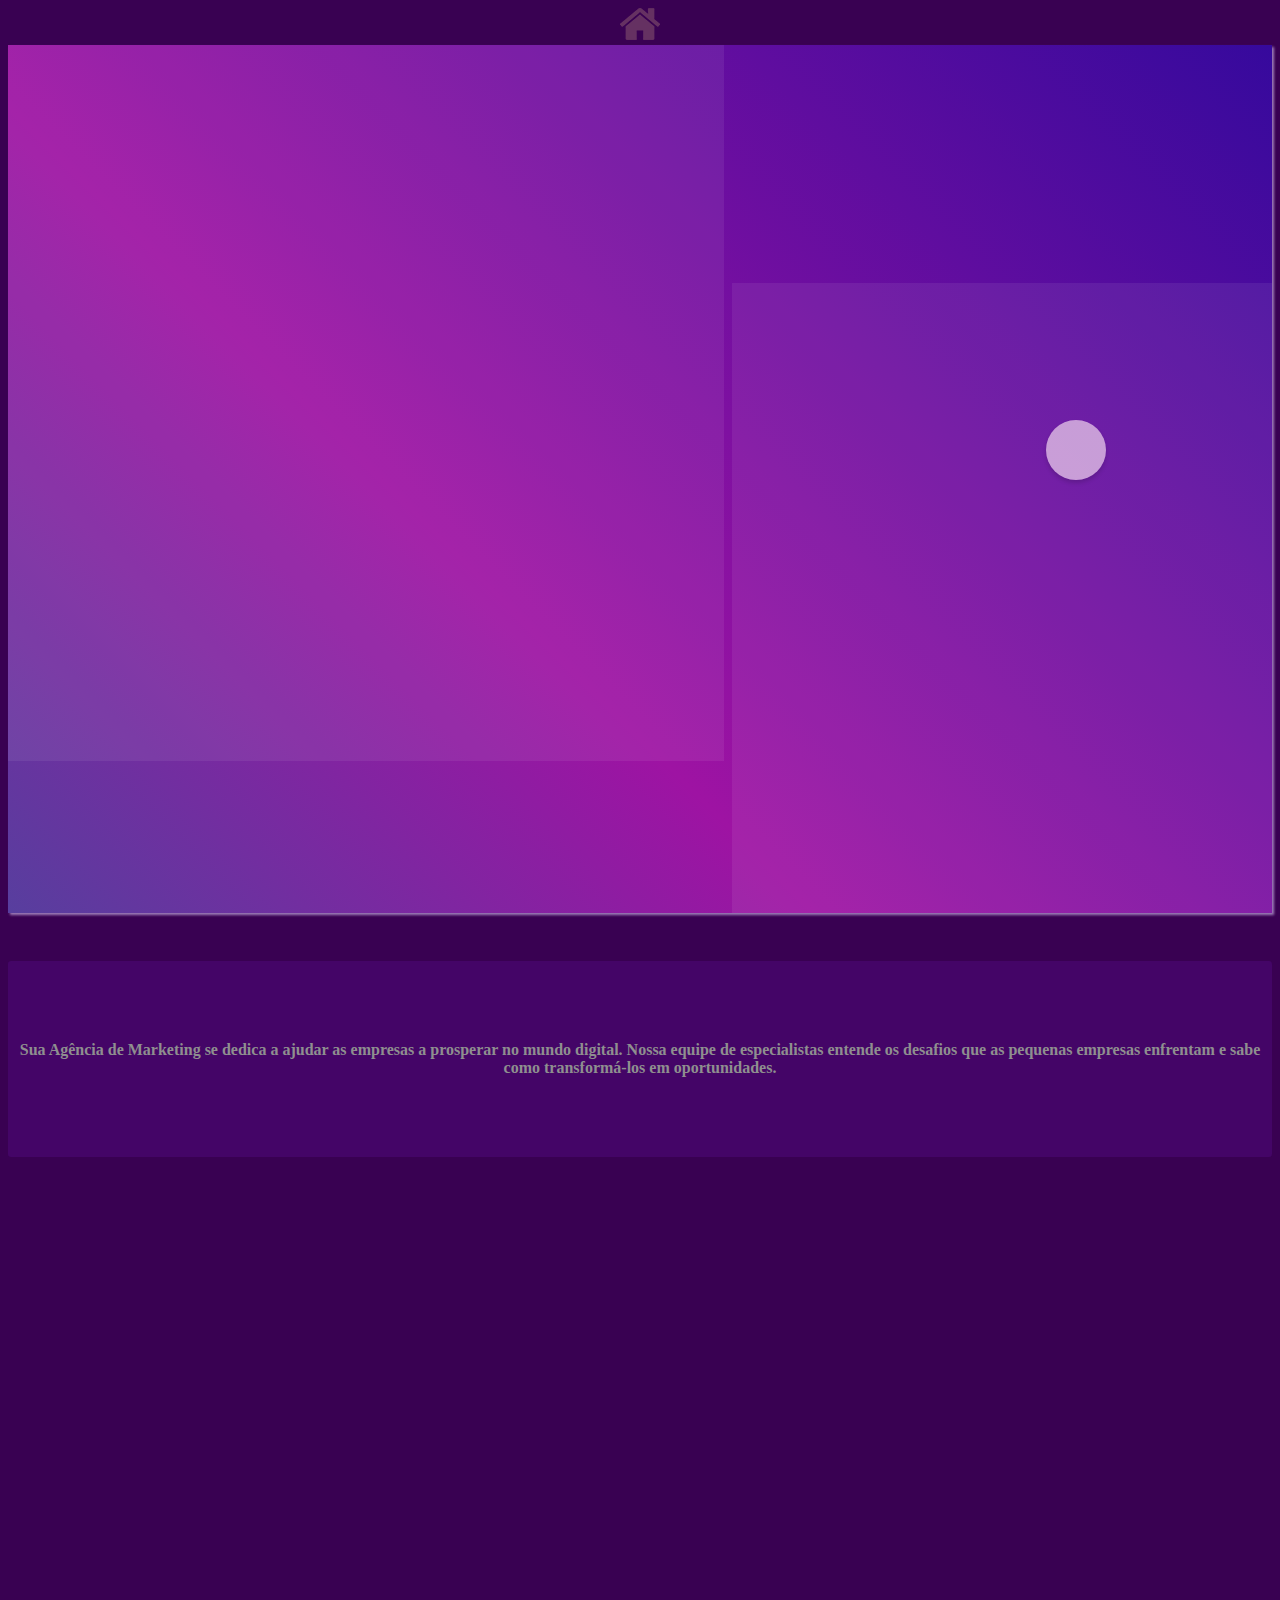
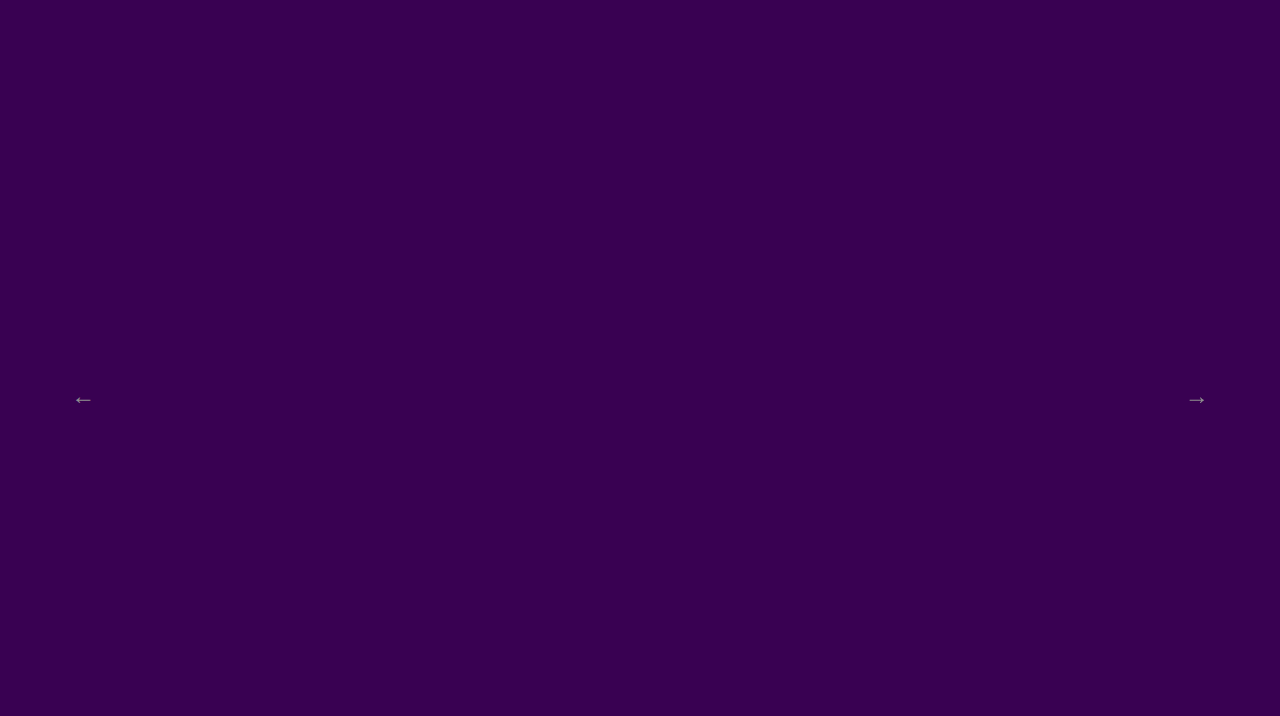
==== index.html @ ab8de111 "Update index.html" ====
<!DOCTYPE html>
<html lang="pt-br">
<head>
    <meta name="description" content="">
    <meta charset="UTF-8">
    <meta name="viewport" content="width=device-width, initial-scale=1.0">
    <title>Isam Space</title>
    <link rel="shortcut icon" href="imgs/Captura de Tela (2).png" type="image/x-icon">
</head>
<body>
    <header>
        <a href="index.html"><img id="home" src="imgs/houseiconcasinhafodaaaa.png" alt="home"></a>
    </header>
    <!--Icone de compartilhamento-->
    <!-- partial:index.partial.html -->
    <div class="menu">
        <div class="toggle">
            <ion-icon name="share-social"></ion-icon>
        </div>
        <li style="--i:0;--clr:#1877f2">
            <a href="https://www.facebook.com/profile.php?id=100017252892485&mibextid=eHce3h" target="_blank"><ion-icon name="logo-facebook"></ion-icon></a>
        </li>
        <li style="--i:1;--clr:#25d366">
            <a href="https://wa.me/5531982016013" target="_blank"><ion-icon name="logo-whatsapp"></ion-icon></a>
        </li>
        <li style="--i:2;--clr:#1da1f2">
            <a href="https://x.com/IsamSpace?t=RYivQwcY6agoBtfroj3v5A&s=09" target="_blank"><ion-icon name="logo-twitter"></ion-icon></a>
        </li>
        <li style="--i:3;--clr:#FF5733" id="tik-tok">
            <a href="#" target="_blank"><ion-icon name="logo-reddit"></ion-icon></a>
        </li>
        <li style="--i:4;--clr:#0a66c2">
            <a href="#" target="_blank"><ion-icon name="logo-linkedin"></ion-icon></a>
        </li>
        <li style="--i:5;--clr:#c32aa3">
            <a href="https://www.instagram.com/isamspace/" target="_blank"><ion-icon name="logo-instagram"></ion-icon></a>
        </li>
        <li style="--i:6;--clr:#1b1e21">
            <a href="#" target="_blank"><ion-icon name="logo-github"></ion-icon></a>
        </li>
        <li style="--i:7;--clr:#ff0000">
            <a href="https://www.youtube.com/@isamspacee" target="_blank"><ion-icon name="logo-youtube"></ion-icon></a>
        </li>
    </div>
    <!-- partial -->
    <script src='https://unpkg.com/ionicons@5.5.2/dist/ionicons/ionicons.esm.js'></script>
    <script src='https://unpkg.com/ionicons@5.5.2/dist/ionicons/ionicons.js'></script>
    <div class="div-container">
        <img src="imgs/Captura de Tela (2).png" alt="logo" class="img-centered revelar-1" id="width">
        <h2 class="revelar-1" id="slogam">Impulsinando seu sucesso digital, ISAM SPACE, transformando ideias em resultados</h2>
    </div>
    <div id="descricao">
        <p>Sua Agência de Marketing se dedica a ajudar as empresas a prosperar no mundo digital. Nossa equipe de especialistas entende os desafios que as pequenas empresas enfrentam e sabe como transformá-los em oportunidades.</p>
    </div>
    <div id="div-video" class="revelar-2">
        <iframe width="560" height="315" src="https://www.youtube.com/embed/d1BqMqGmuZw?si=nqU0KsuLZHC3Q7BK" title="YouTube video player" frameborder="0" allow="accelerometer; autoplay; clipboard-write; encrypted-media; gyroscope; picture-in-picture; web-share" allowfullscreen></iframe>
    </div>
    <div style="display: flex;">
        <div class="scroll-arrow left">&larr;</div>
        <div class="div-cont revelar-3" id="scroll-container">
            <div class="trabalhos existe-1">
                <h2>
                    Marketing Digital
                </h2>
                <p>Estratégias para potencializar sua presença online e atingir seu público-alvo.</p>
                <a href="Marketing_Digital.html"rel="noopener noreferrer">saiba mais</a>
            </div>
            <div class="trabalhos">
                <h2>
                    Gerenciamento de Mídias Sociais
                </h2>
                <p>Envolva-se com seu público em várias plataformas de mídia social para aumentar o reconhecimento da marca.</p>
                <a href="Gerenciamento_de_Mídias_Sociais.html" rel="noopener noreferrer">saiba mais</a>
            </div>
            <div class="trabalhos">
                <h2>
                    Otimização SEO
                </h2>
                <p>Melhore a visibilidade do seu site nos motores de busca e gere tráfego orgânico.</p>
                <a href="Otimização_SEO.html" rel="noopener noreferrer">saiba mais</a>
            </div>
            <div class="trabalhos existe-2">
                <h2>
                    Desenvolvimento de sites e aplicativos
                </h2>
                <p>Somos especializados na criação de experiências on-line poderosas por meio de sites personalizados e aplicativos móveis. Deixe-nos transformar suas ideias em uma realidade digital que envolva e impressione seu público.</p>
                <a href="Desenvolvimento_de_Sites_e_Aplicativos.html" rel="noopener noreferrer">Saiba mais</a>
            </div>
        </div>
        <div class="scroll-arrow right">&rarr;</div>
    </div>
    <script src="https://unpkg.com/scrollreveal"></script>
    <link rel="stylesheet" href="index.css">
    <script src="index.js"></script>
</body>
</html>
---- index.css ----
.menu{
  z-index: 999;
  position: fixed;
  top: 50%;
  right: 0;
  transform: translateY(-50%);
  display:flex;
  align-items:center;
  justify-content:center;
}
.menu .toggle{
  position:relative;
  height:60px;
  width:60px;
  background:rgba(238, 211, 237, 0.705);
  border-radius:50%;
  box-shadow:0 3px 4px rgba(0,0,0,0.15);
  display:flex;
  align-items:center;
  justify-content:center;
  font-size:2rem;
  cursor:pointer;
  transition:1.25s;
  z-index:5;
  color: #000000;
}
.menu.active .toggle{
  transform:rotate(360deg);
  box-shadow: 0 6px 8px rgba(0,0,0,0.15),
    0 0 0 2px rgba(183, 79, 253, 0.767),
    0 0 0 8px #7d51ce88;
}
.menu li{
  position:absolute;
  left:0;
  list-style:none;
  transition:0.5s;
  transform:rotate(calc(360deg/8 * var(--i)));
  transform-origin:140px;
  scale:0;
  transition-delay: calc(0.05s * var(--i));
}
.menu.active li{
  scale:1;
}
.menu li a{
  position:relative;
  display:flex;
  transform:rotate(calc(360deg/-8 * var(--i)));
  width:60px;
  height:60px;
  background-color: rgba(161, 75, 219, 0.5);
  display:flex;
  align-items:center;
  justify-content:center;
  border-radius:50%;
  font-size:1.75rem;
  color:var(--clr);
  box-shadow:0 3px 4px rgba(0,0,0,0.15);
  transition:0.5s;
}
.menu li:hover a{
  font-size:2.5rem;
  box-shadow:0 0 0 2px var(--clr), 0 0 0 6px #fff;
}

.menu {
  margin-right: 5%;
  width: 280px;
  height: 280px;
  border-radius: 50%;
  animation: pulse 2s infinite;
}
.menu:hover{
  font-size:2.5rem;
  box-shadow:0 0 0 2px var(--clr), 0 0 0 6px #fff;
}
@keyframes pulse {
  0% {  
    transform: scale(1.1);
  }
  50% {
    transform: scale(1.2);
  }
  100% {
    transform: scale(1.1);
  }
}
@media only screen and (max-width: 767px) {
  
  .menu .toggle{
    height:35px;
    width:35px;
  }
  .menu li{
    transform-origin:80px;
  }
  .menu li a{
    width:20px;
    height:20px;
  }
  .menu {
    width: 160px;
    height: 160px;
  }
}
*{
    text-align: center;
}
body{
    background-color: #390152;
    color: #8f8f8f;
}
.img-centered {
    display: block;
    margin-left: auto;
    margin-right: auto;
    height: 25em;
}
.div-container{
    width: 100%;
    box-shadow: rgb(158, 124, 185) 0.15em 0.15em 0.15em; /*adiciona sombra*/
}
.div-cont{
    display: flex;
    width: 100%;/* Defina uma largura fixa ou percentual conforme necessário */
    height: 50%;
    margin: 3em;
    margin-left: auto;
    margin-right: auto;
    overflow-x: hidden; /* Adiciona uma barra de rolagem horizontal se o conteúdo ultrapassar a largura do contêiner */
    align-items: center; /* Adiciona centralização vertical */
}
.trabalhos{
    min-width: 30%; /* Ajuste conforme necessário */
    min-height: 25em; /* Ajuste a altura conforme necessário */
    margin: 3px; /* Ajuste as margens conforme necessário */
    border: 0px solid #ccc; /* Adicione uma borda para visualização */
    background-color: rgb(0, 136, 255);
    transition: width 0.3s, height 0,3s; /* Adicionar uma transição para suavizar a mudança de tamanho */
    border-radius: 1em;
    filter:blur(10px);
    font-weight: 800;
}
#scroll-container{
    min-height: 33em;
}
div#descricao p{
    background-color: #500b7e7c;
    padding: 3px;
    padding-top: 5em;
    padding-bottom: 5em;
    border-radius: 0.2em;
    font-weight: 800;
    margin-top: 3em;
    margin-bottom: 3em;
}
iframe{
    margin: 1em;
    margin-top: 5em;
    margin-bottom: 5em;
    width: 70%;
}
#img-compartilhar{
    width: 1em;
    height: 1em;
    padding: 1em;
}
#div-video{
    background-color: #390152;
}
.revelar-1, .revelar-2, .revelar-3{
    visibility: hidden;
}
.trabalhos.destacada{
    border: 1.9px solid rgb(110, 25, 221);
    min-width: 40%;
    min-height: 30em;
    background-color: aliceblue;
    filter: none;
}
.existe-1{
    margin-left: 30%;
}
.existe-2{
    margin-right:30%;
}
.scroll-arrow {
    z-index: 1000;
    top: 50%;
    font-size: 24px;
    cursor: pointer;
    margin:10px;
}
.left {
    margin-top: auto;
    margin-bottom: auto;
    margin-left: 5%;
}
.right {
    margin-top: auto;
    margin-bottom: auto;
    margin-right: 5%;
}
.quadra{
    background-color: rgba(0, 0, 0, 0.467);
    width: 20%;
    height: 20%;
    margin: 3%;
}
#slogam{
    text-transform: uppercase;
    font-size:22pt;
}
/*começo da animação de fundo*/
.div-container, .trabalhos.destacada {
    background: linear-gradient(45deg, #cc508a 0%, #096e99 20%, #9e13a3 40%, #1207a7da 60%, #a80a73 80%, #5f20c4 100%);
    background-size: 400% 400%;
    animation: Gradient 10s ease infinite;
    min-height: calc(100vh - 2rem);
    display: flex;
    flex-direction: column;
    align-items: stretch;
    justify-content: space-evenly;
    overflow: hidden;
    position: relative;
}

.div-container::before,
.div-container::after {
    content: "";
    width: 70vmax;
    height: 70vmax;
    position: absolute;
    background: rgba(255, 255, 255, 0.07);
    left: -20vmin;
    top: -20vmin;
    animation: morph 15s linear infinite alternate, spin 20s linear infinite;
    z-index: 1;
    will-change: border-radius, transform;
    transform-origin: 30% 30%;
    pointer-events: none;
    }

.div-container::after {
    width: 70vmin;
    height: 70vmin;
    left: auto;
    right: -10vmin;
    top: auto;
    bottom: 0;
    animation: morph 10s linear infinite alternate, spin 26s linear infinite reverse;
    transform-origin: 10% 10%;
}
#width{
    width: 40%;
    height: 40%;
    animation: pulsar 4s infinite;
    filter: drop-shadow(-8px 2px 7px #942dbd);
}
a{
  color: #ff0000;
  font-size: 15pt;
}
a:hover{
  color:aliceblue;
  font-size: 13pt;
}
@keyframes pulsar {
    0% {  
      transform: scale(1);
    }
    50% {
      transform: scale(1.1);
    }
    100% {
      transform: scale(1);
    }
}
@keyframes Gradient {
    0% {
        background-position: 0% 50%;
    }
    50% {
        background-position: 100% 50%;
    }
    100% {
        background-position: 0% 50%;
    }
}

@keyframes morph {
    0% {
        border-radius: 0%;
        transform: rotate(0deg);
    }
    100% {
        border-radius: 50%;
        transform: rotate(360deg);
    }
}

@keyframes spin {
    0% {
        transform: rotate(0deg);
    }
    100% {
        transform: rotate(360deg);
    }
}
/*fim da animação de fundo*/
@keyframes pulse {
    0% {
      transform: scale(1);
    }
    50% {
      transform: scale(1.1);
    }
    100% {
      transform: scale(1);
    }
}
/* Estilos para dispositivos com largura de tela até 767 pixels (um exemplo de tamanho de tela de dispositivo móvel) */
@media only screen and (max-width: 767px) {
    .scroll-arrow{
        display: none;
        margin: 0;
        padding: 0;
        width: 0;
        height: 0;
    }
    .div-cont{
        overflow: none;
        overflow-x: auto;
    }
    .trabalhos{
      min-width: 30%; /* Ajuste conforme necessário */
      min-height: 30em; /* Ajuste a altura conforme necessário */
      border: 0px solid #ccc; /* Adicione uma borda para visualização */
      background-color: rgb(0, 136, 255);
      transition: width 0.3s, height 0,3s; /* Adicionar uma transição para suavizar a mudança de tamanho */
      border-radius: 1em;
      filter:blur(10px);
      font-weight: 800;
      margin-bottom: 8em;
    }
    .trabalhos.destacada{
      border: 1.9px solid rgb(110, 25, 221);
      min-width: 40%;
      min-height: 35em;
      background-color: aliceblue;
      filter: none;
    }
    #slogam{
      text-transform:none;
    }
}
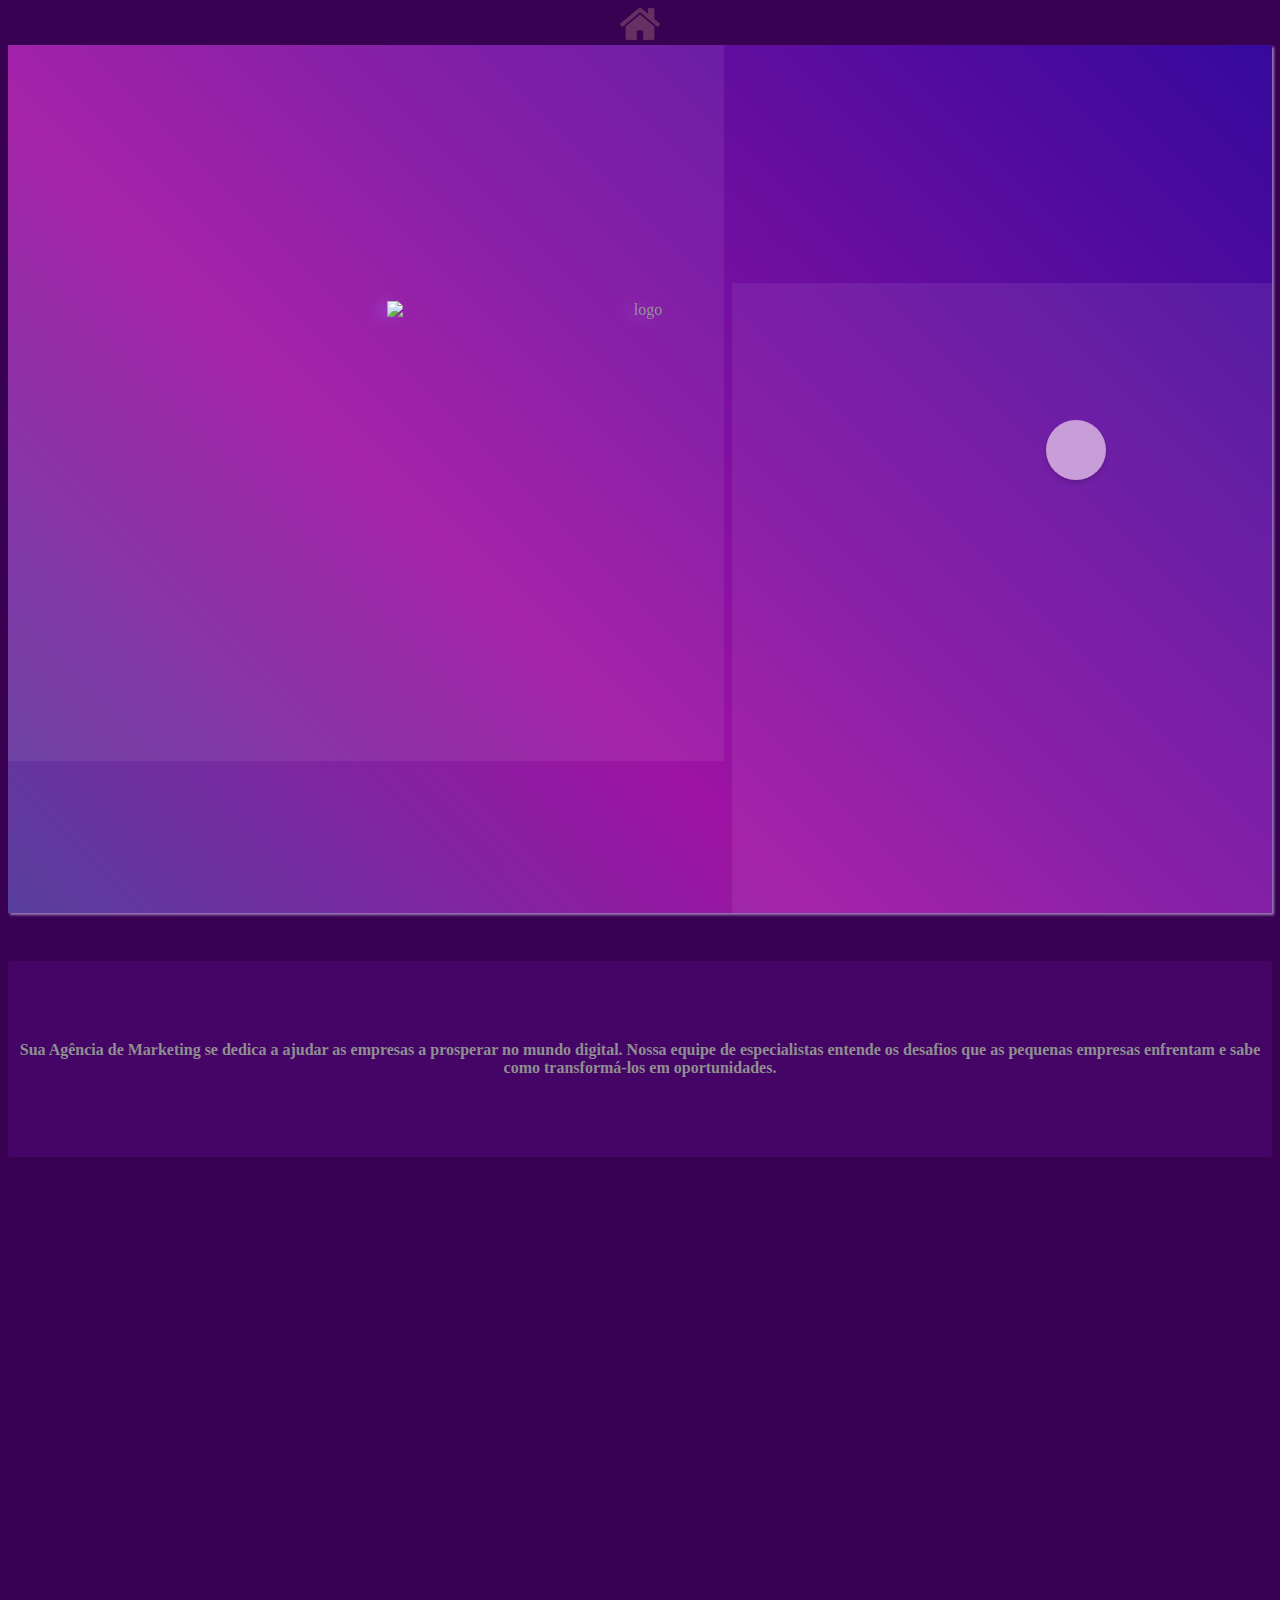
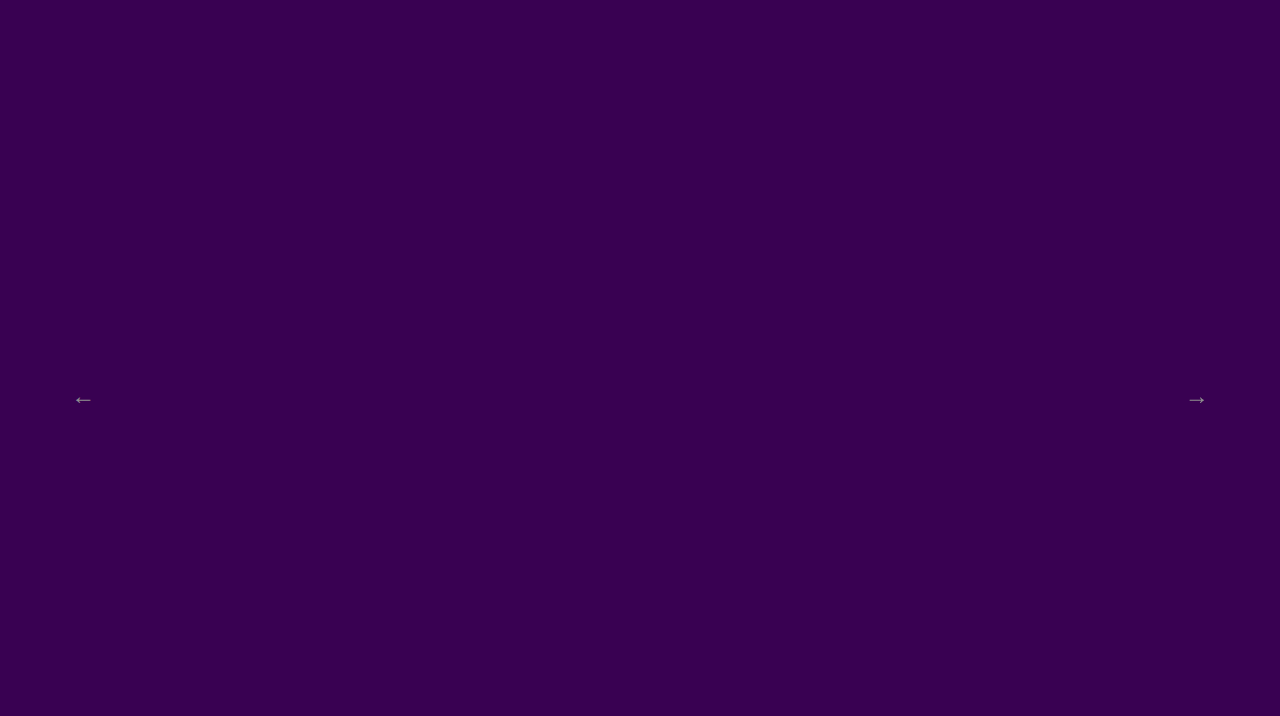
==== commit 5d0763b2: "Update index.html" ====
--- a/index.html
+++ b/index.html
@@ -46,8 +46,8 @@
     <script src='https://unpkg.com/ionicons@5.5.2/dist/ionicons/ionicons.esm.js'></script>
     <script src='https://unpkg.com/ionicons@5.5.2/dist/ionicons/ionicons.js'></script>
     <div class="div-container">
-        <img src="imgs/Captura de Tela (2).png" alt="logo" class="img-centered revelar-1" id="width">
-        <h2 class="revelar-1" id="slogam">Impulsinando seu sucesso digital, ISAM SPACE, transformando ideias em resultados</h2>
+        <img src="imgs/Captura de Tela (2).png" alt="logo" class="img-centered revlar-1" id="width">
+        <h2 class="revelar-1" id="slogam">Impulsionando seu sucesso digital, transformando ideias em resultados</h2>
     </div>
     <div id="descricao">
         <p>Sua Agência de Marketing se dedica a ajudar as empresas a prosperar no mundo digital. Nossa equipe de especialistas entende os desafios que as pequenas empresas enfrentam e sabe como transformá-los em oportunidades.</p>
--- a/index.css
+++ b/index.css
@@ -258,6 +258,17 @@
     animation: pulsar 4s infinite;
     filter: drop-shadow(-8px 2px 7px #942dbd);
 }
+@keyframes pulsar {
+    0% {  
+      transform: scale(1);
+    }
+    50% {
+      transform: scale(1.1);
+    }
+    100% {
+      transform: scale(1);
+    }
+}
 a{
   color: #ff0000;
   font-size: 15pt;
@@ -266,17 +277,7 @@
   color:aliceblue;
   font-size: 13pt;
 }
-@keyframes pulsar {
-    0% {  
-      transform: scale(1);
-    }
-    50% {
-      transform: scale(1.1);
-    }
-    100% {
-      transform: scale(1);
-    }
-}
+
 @keyframes Gradient {
     0% {
         background-position: 0% 50%;
@@ -354,4 +355,4 @@
     #slogam{
       text-transform:none;
     }
-}+}
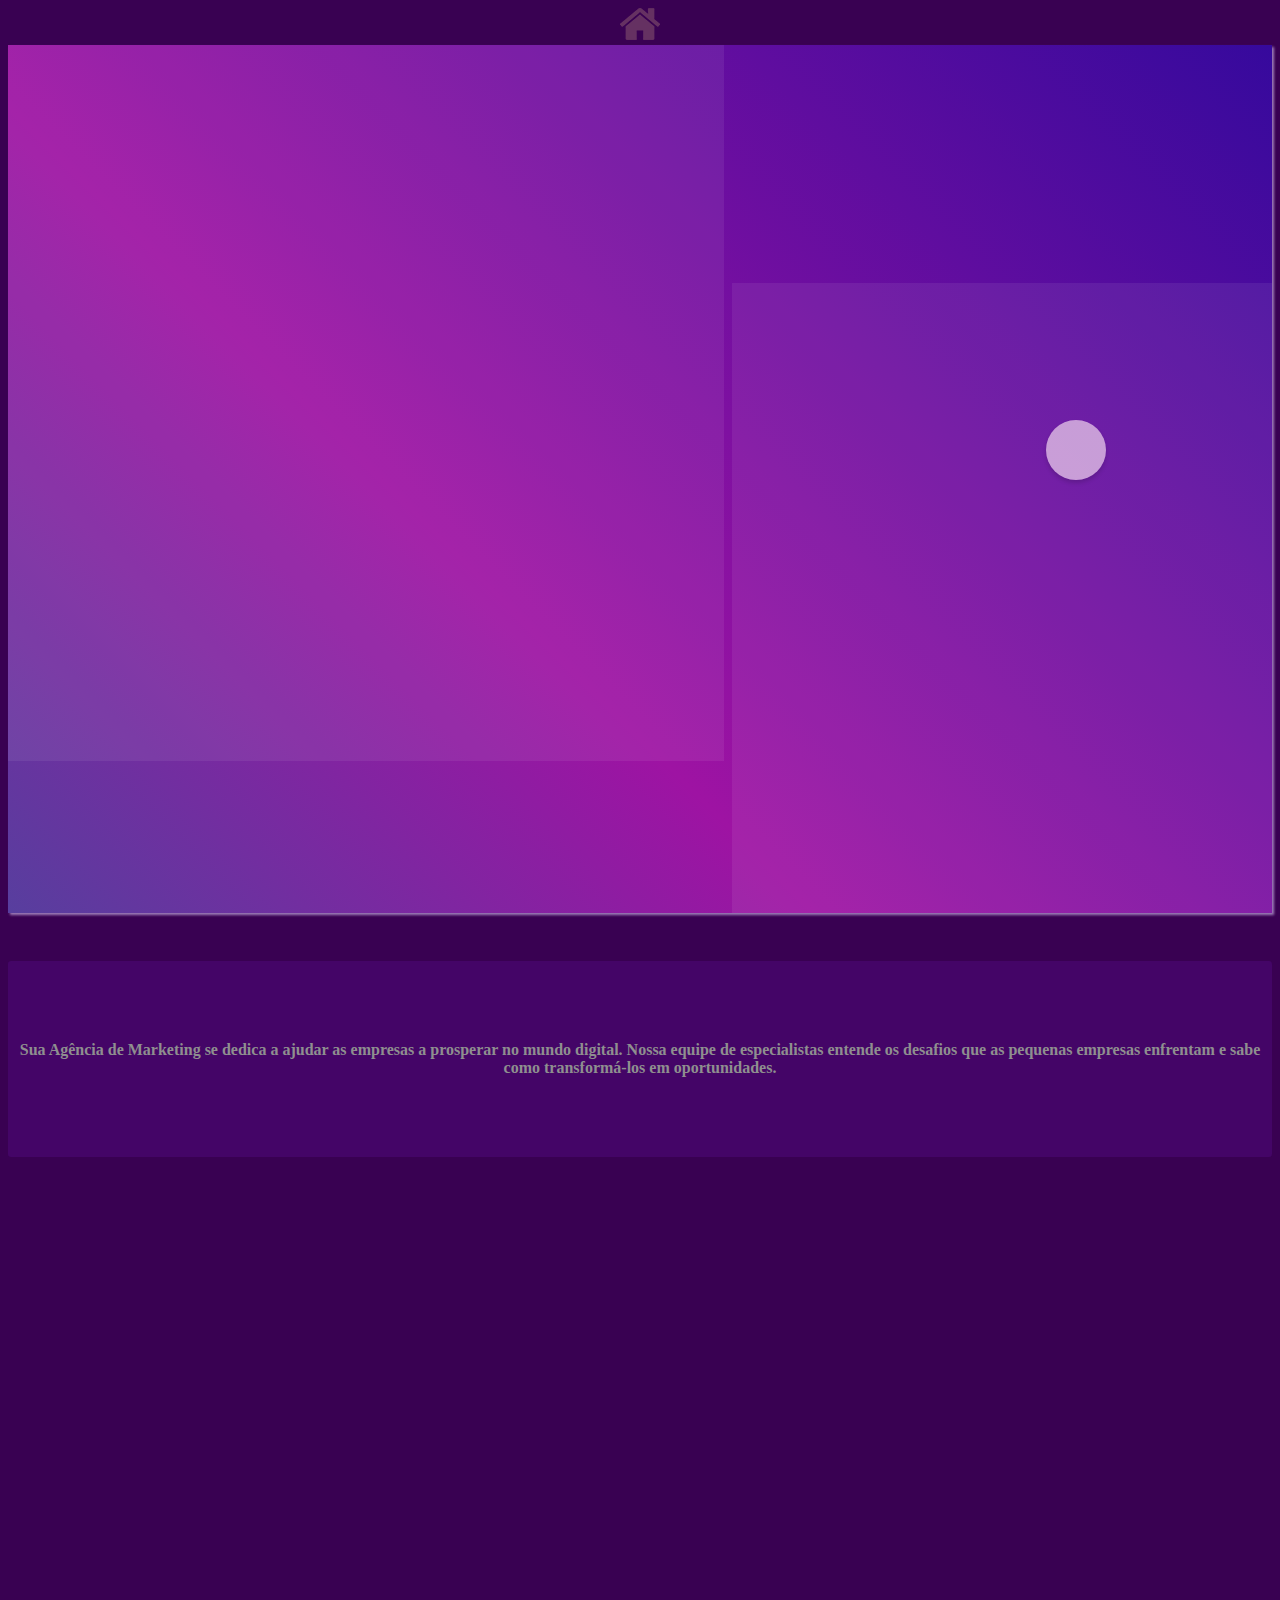
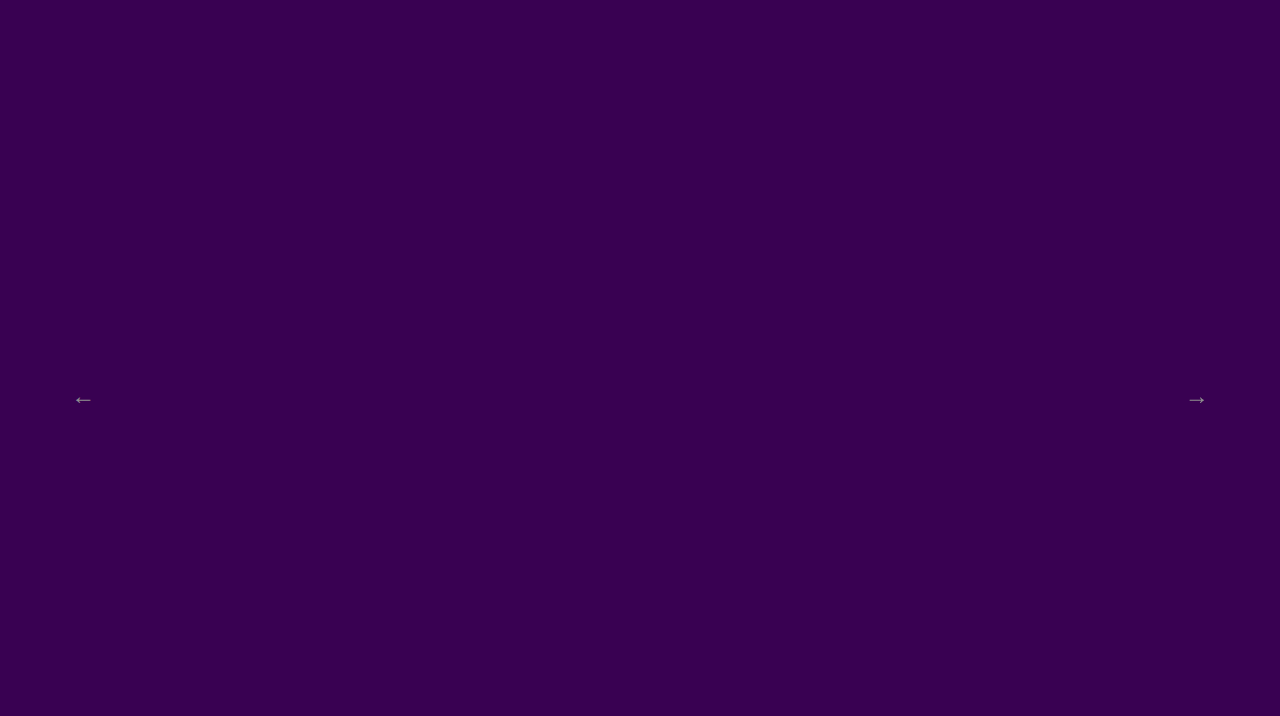
==== commit 792d367a: "Update index.html" ====
--- a/index.html
+++ b/index.html
@@ -46,7 +46,7 @@
     <script src='https://unpkg.com/ionicons@5.5.2/dist/ionicons/ionicons.esm.js'></script>
     <script src='https://unpkg.com/ionicons@5.5.2/dist/ionicons/ionicons.js'></script>
     <div class="div-container">
-        <img src="imgs/Captura de Tela (2).png" alt="logo" class="img-centered revlar-1" id="width">
+        <img src="imgs/Captura de Tela (2).png" alt="logo" class="img-centered revelar-1" id="width">
         <h2 class="revelar-1" id="slogam">Impulsionando seu sucesso digital, transformando ideias em resultados</h2>
     </div>
     <div id="descricao">
